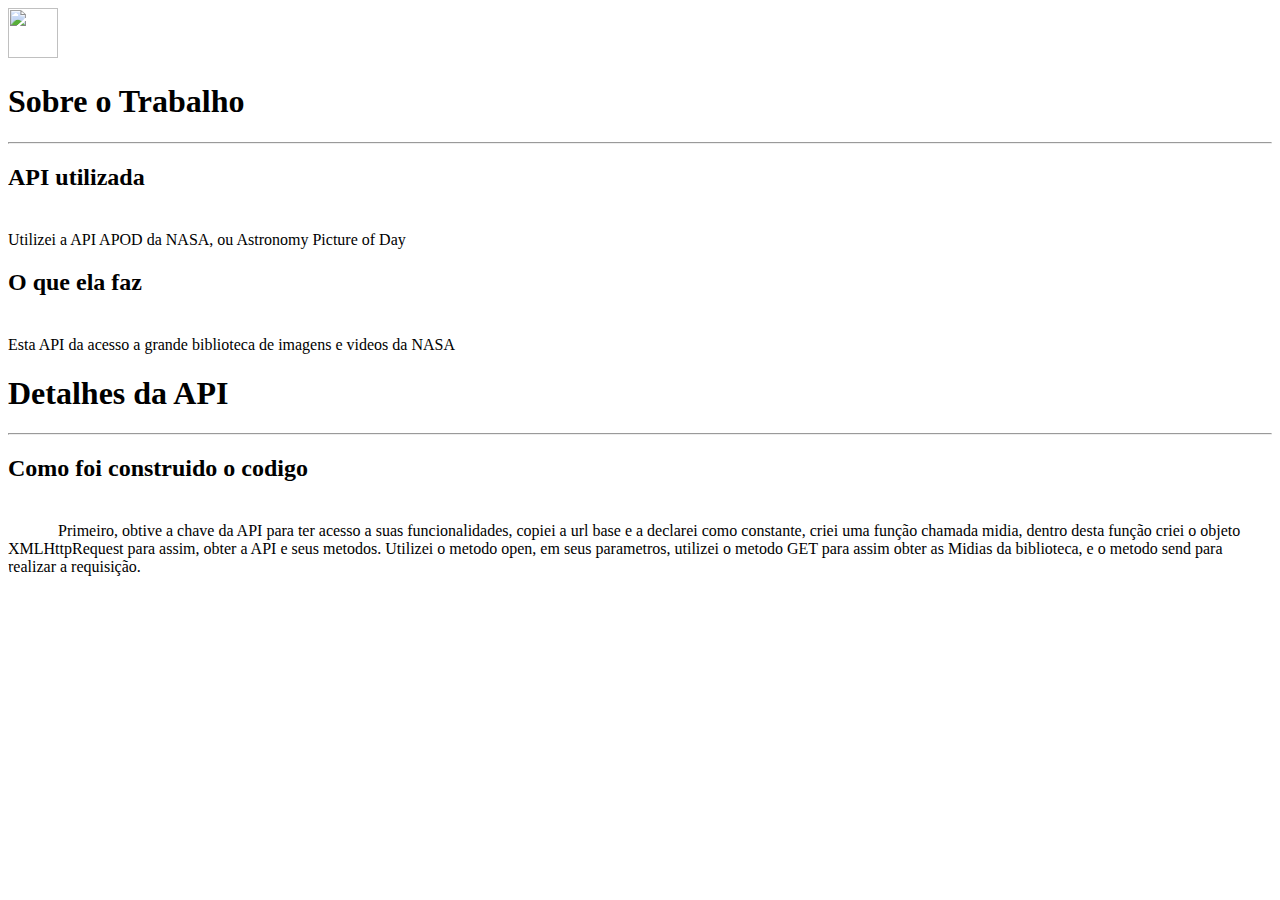
==== informações_do_trabalho.html @ 10f82ed7 "Add files via upload" ====
<!doctype html>
<html lang="en">

<head>
  <title>Title</title>
  <!-- Required meta tags -->
  <meta charset="utf-8">
  <meta name="viewport" content="width=device-width, initial-scale=1, shrink-to-fit=no">

  <link rel="stylesheet" href="estilo.css">
  <link href="https://cdn.jsdelivr.net/npm/bootstrap@5.2.1/dist/css/bootstrap.min.css" rel="stylesheet"
    integrity="sha384-iYQeCzEYFbKjA/T2uDLTpkwGzCiq6soy8tYaI1GyVh/UjpbCx/TYkiZhlZB6+fzT" crossorigin="anonymous">

</head>

<body  class="text-white"  style="background-image: url(https://i0.wp.com/news.productioncrate.com/wp-content/uploads/2022/12/ProductionCrate-Space_HDRI_Preview_3.jpg?fit=1920%2C1080&ssl=1);">
    <header>
        <nav class="navbar bg-dark">    
        <a class="navbar-brand" href="#"></a>
        <div class="col-10">
         
        <img   src="https://cdn-icons-png.flaticon.com/512/771/771271.png" alt="" width="50" height="50">
        
</div>
</header>
  <main>
    <div class="container">
    <h1  class="text-start mt-5 p-3 display-5"> <strong>Sobre o Trabalho</strong></h1>
    <hr>
    
    <h2 class="text-center mt-5 display-6">API utilizada</h2>
    <p class="text-center">Utilizei a API APOD da NASA, ou Astronomy Picture of Day</p>

    <h2 class="text-center mt-5 display-6">O que ela faz</h2>
    <p class="text-center">Esta API da acesso a grande biblioteca de imagens e videos da NASA</p>

    <h1 class="mt-5 p-3 display-5"> <strong>Detalhes da API</strong></h1>
    <hr>

    <h2 class="text-center mt-5 display-6">Como foi construido o codigo</h2>
    <p  class="text-start pt-5" style="text-indent: 50px;" >Primeiro, obtive a chave da API para ter acesso a suas funcionalidades,
    copiei a url base e a declarei como constante, criei uma função chamada midia, dentro desta função 
  criei o objeto XMLHttpRequest para assim, obter a API e seus metodos. Utilizei o metodo open, 
em seus parametros, utilizei o metodo GET para assim obter as Midias da biblioteca, e o metodo send para
realizar a requisição. </p>
    
  </main>
</div>
  <footer id="pe">
    <!-- place footer here -->
  </footer>
  <!-- Bootstrap JavaScript Libraries -->
  <script src="https://cdn.jsdelivr.net/npm/@popperjs/core@2.11.6/dist/umd/popper.min.js"
    integrity="sha384-oBqDVmMz9ATKxIep9tiCxS/Z9fNfEXiDAYTujMAeBAsjFuCZSmKbSSUnQlmh/jp3" crossorigin="anonymous">
  </script>

  <script src="https://cdn.jsdelivr.net/npm/bootstrap@5.2.1/dist/js/bootstrap.min.js"
    integrity="sha384-7VPbUDkoPSGFnVtYi0QogXtr74QeVeeIs99Qfg5YCF+TidwNdjvaKZX19NZ/e6oz" crossorigin="anonymous">
  </script>
</body>

</html>
---- estilo.css ----
.texto{
    color: white;

}

button:hover{
    transition: 0.5s;
    transform: scale(1.1);
    background-color: rgb(228, 45, 203);
    color: black;
    
}

button:not(:hover){
    transition: 0.5s;
    
}
img{
overflow-x: hidden;
overflow-y: hidden;


}



.container{
    
    align-items: block;
    height: 100%;
    width: 100%;
    overflow-x: hidden;
    border-radius: 30px;

}

p{
    padding-top: 20px;
}
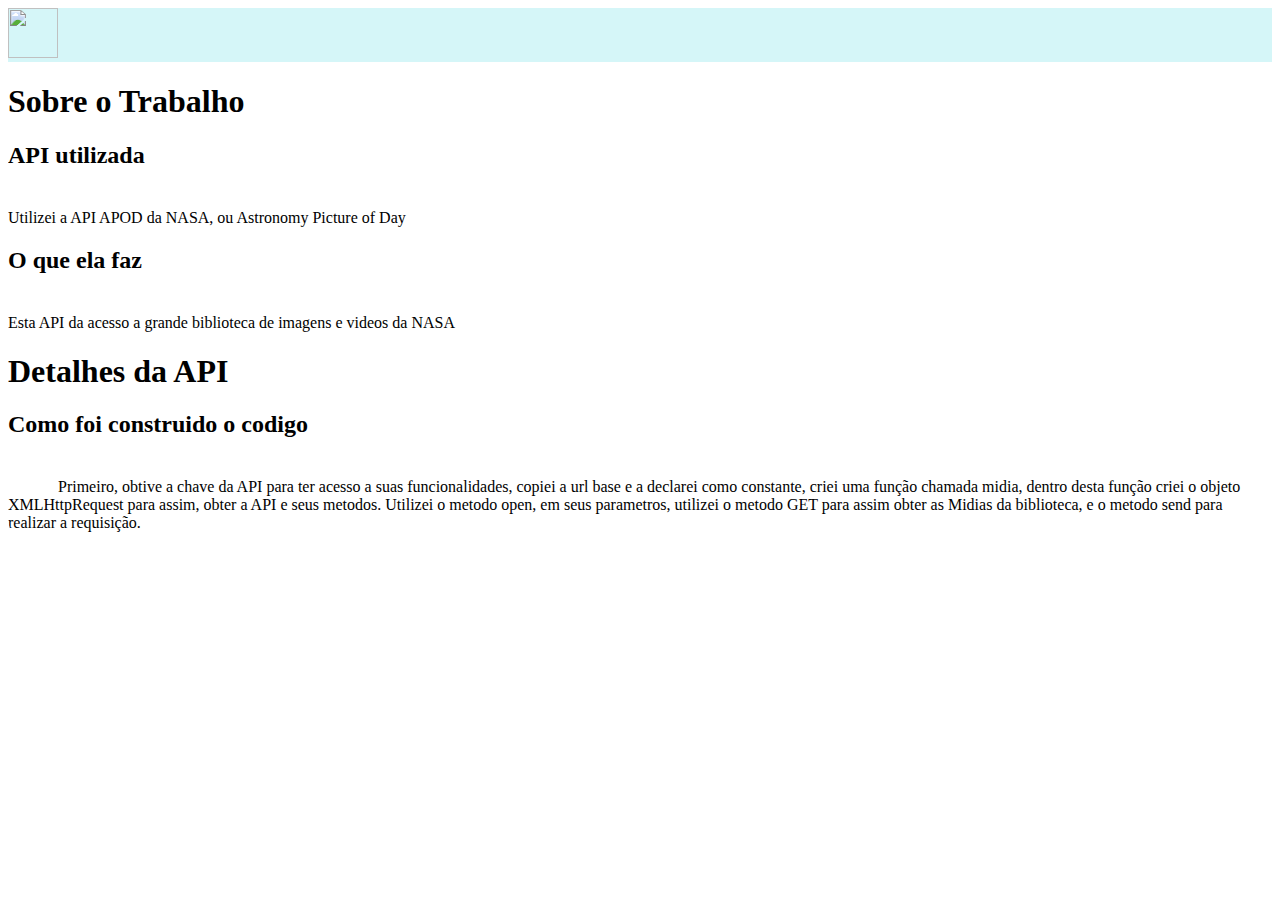
==== commit f52119c1: "Add files via upload" ====
--- a/informações_do_trabalho.html
+++ b/informações_do_trabalho.html
@@ -6,27 +6,26 @@
   <!-- Required meta tags -->
   <meta charset="utf-8">
   <meta name="viewport" content="width=device-width, initial-scale=1, shrink-to-fit=no">
-
+  
   <link rel="stylesheet" href="estilo.css">
   <link href="https://cdn.jsdelivr.net/npm/bootstrap@5.2.1/dist/css/bootstrap.min.css" rel="stylesheet"
     integrity="sha384-iYQeCzEYFbKjA/T2uDLTpkwGzCiq6soy8tYaI1GyVh/UjpbCx/TYkiZhlZB6+fzT" crossorigin="anonymous">
 
 </head>
 
-<body  class="text-white"  style="background-image: url(https://i0.wp.com/news.productioncrate.com/wp-content/uploads/2022/12/ProductionCrate-Space_HDRI_Preview_3.jpg?fit=1920%2C1080&ssl=1);">
+<body  class="text-white"  style="background-image: url(https://static.globalnoticias.pt/dn/image.jpg?brand=DN&type=generate&guid=01e7535d-0d35-4a12-8ab3-fb69096de630&t=20220822214337); height: 100vh; background-repeat: no-repeat;">
     <header>
-        <nav class="navbar bg-dark">    
+        <nav class="navbar" style="background:  hwb(184 46% 9% / 0.301);">    
         <a class="navbar-brand" href="#"></a>
         <div class="col-10">
          
-        <img   src="https://cdn-icons-png.flaticon.com/512/771/771271.png" alt="" width="50" height="50">
+        <img   src="https://cdn-icons-png.flaticon.com/512/103/103568.png" alt="" width="50" height="50">
         
 </div>
 </header>
   <main>
-    <div class="container">
-    <h1  class="text-start mt-5 p-3 display-5"> <strong>Sobre o Trabalho</strong></h1>
-    <hr>
+    <div class="container text-center">
+    <h1  class="text-center mt-5 p-3 display-3">Sobre o Trabalho</h1>
     
     <h2 class="text-center mt-5 display-6">API utilizada</h2>
     <p class="text-center">Utilizei a API APOD da NASA, ou Astronomy Picture of Day</p>
@@ -34,8 +33,8 @@
     <h2 class="text-center mt-5 display-6">O que ela faz</h2>
     <p class="text-center">Esta API da acesso a grande biblioteca de imagens e videos da NASA</p>
 
-    <h1 class="mt-5 p-3 display-5"> <strong>Detalhes da API</strong></h1>
-    <hr>
+    <h1 class="mt-5 p-3 display-3"> Detalhes da API</h1>
+   
 
     <h2 class="text-center mt-5 display-6">Como foi construido o codigo</h2>
     <p  class="text-start pt-5" style="text-indent: 50px;" >Primeiro, obtive a chave da API para ter acesso a suas funcionalidades,
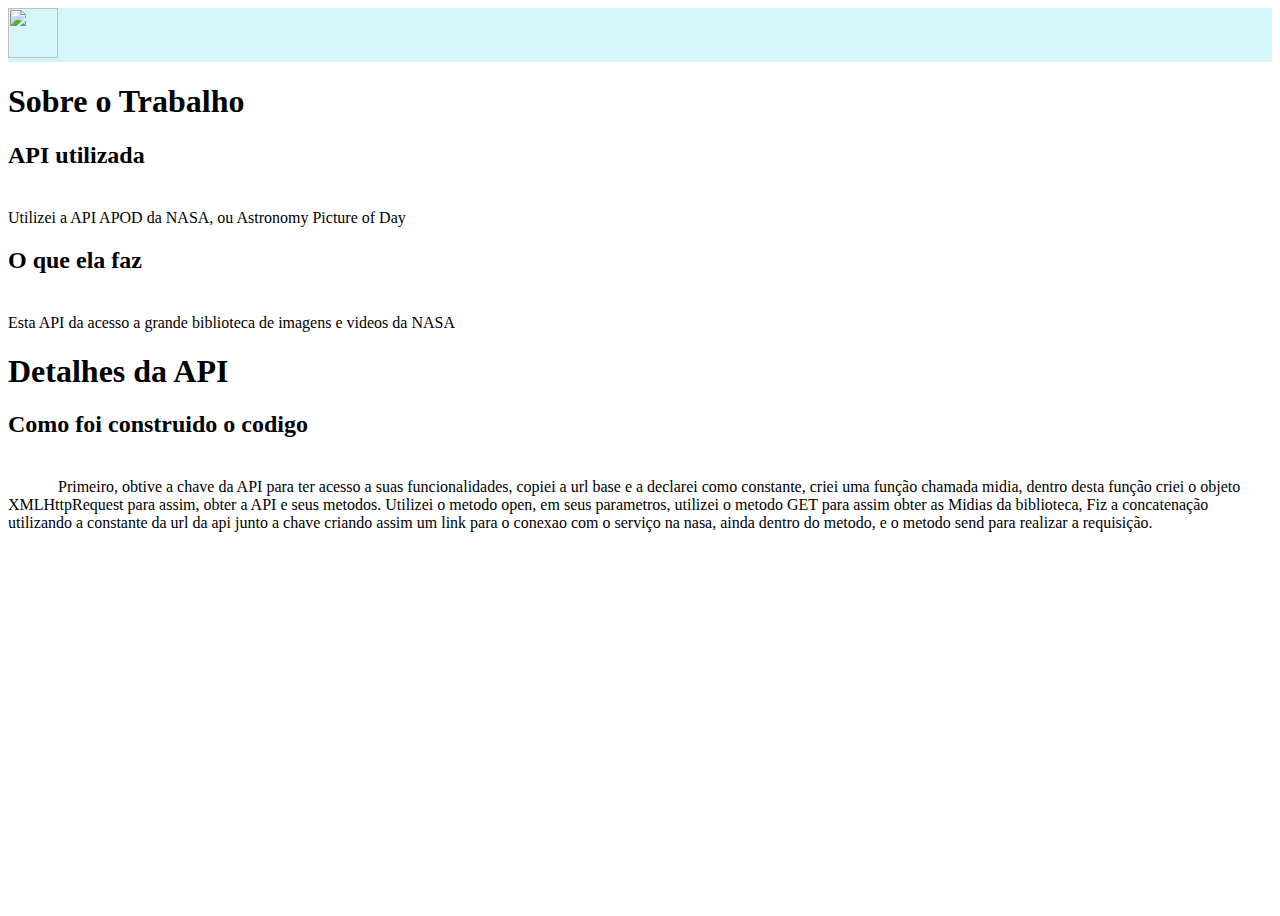
==== commit e6b3eab5: "Add files via upload" ====
--- a/informações_do_trabalho.html
+++ b/informações_do_trabalho.html
@@ -13,7 +13,7 @@
 
 </head>
 
-<body  class="text-white"  style="background-image: url(https://static.globalnoticias.pt/dn/image.jpg?brand=DN&type=generate&guid=01e7535d-0d35-4a12-8ab3-fb69096de630&t=20220822214337); height: 100vh; background-repeat: no-repeat;">
+<body  class="text-white"  style="background-image: url(https://cdn.wallpapersafari.com/13/44/9sG0aX.jpg); height: 100vh; background-repeat: no-repeat;">
     <header>
         <nav class="navbar" style="background:  hwb(184 46% 9% / 0.301);">    
         <a class="navbar-brand" href="#"></a>
@@ -40,8 +40,9 @@
     <p  class="text-start pt-5" style="text-indent: 50px;" >Primeiro, obtive a chave da API para ter acesso a suas funcionalidades,
     copiei a url base e a declarei como constante, criei uma função chamada midia, dentro desta função 
   criei o objeto XMLHttpRequest para assim, obter a API e seus metodos. Utilizei o metodo open, 
-em seus parametros, utilizei o metodo GET para assim obter as Midias da biblioteca, e o metodo send para
-realizar a requisição. </p>
+em seus parametros, utilizei o metodo GET para assim obter as Midias da biblioteca, Fiz a concatenação utilizando a constante da url da api junto a chave criando assim 
+um link para o conexao com o serviço na nasa, ainda dentro do metodo, e o metodo send para
+realizar a requisição.  </p>
     
   </main>
 </div>
--- a/estilo.css
+++ b/estilo.css
@@ -30,6 +30,7 @@
     height: 100%;
     width: 100%;
     overflow-x: hidden;
+    overflow-y: hidden;
     border-radius: 30px;
 
 }
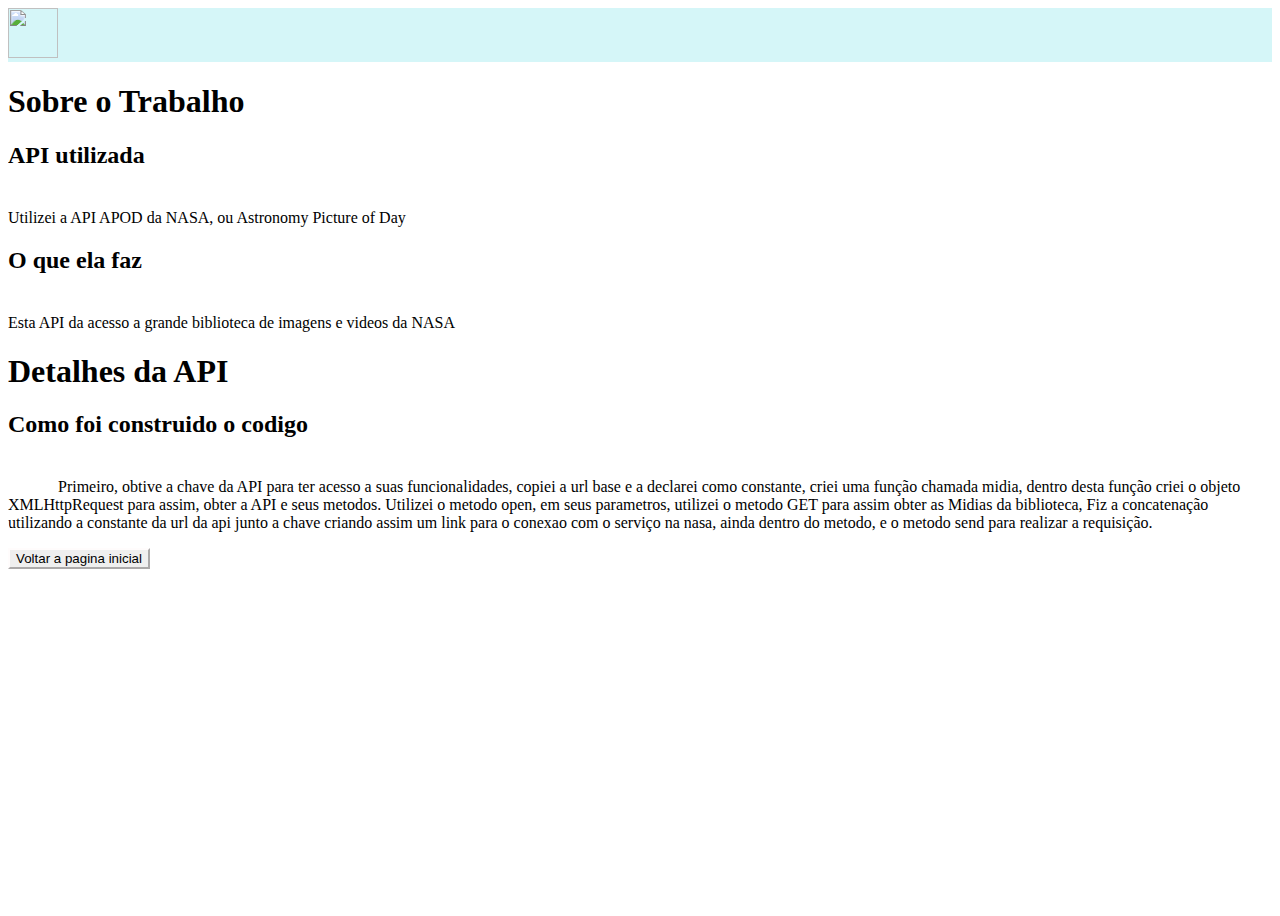
==== commit 4bc0a4c9: "Add files via upload" ====
--- a/informações_do_trabalho.html
+++ b/informações_do_trabalho.html
@@ -2,11 +2,11 @@
 <html lang="en">
 
 <head>
-  <title>Title</title>
+  <title>Odyssey - Informação do trabalho</title>
   <!-- Required meta tags -->
   <meta charset="utf-8">
   <meta name="viewport" content="width=device-width, initial-scale=1, shrink-to-fit=no">
-  
+  <link rel="shortcut icon" href="https://icons-for-free.com/iconfiles/png/512/astronomy+rocket+science+space+icon-1320195090222025731.png" type="image/x-icon">
   <link rel="stylesheet" href="estilo.css">
   <link href="https://cdn.jsdelivr.net/npm/bootstrap@5.2.1/dist/css/bootstrap.min.css" rel="stylesheet"
     integrity="sha384-iYQeCzEYFbKjA/T2uDLTpkwGzCiq6soy8tYaI1GyVh/UjpbCx/TYkiZhlZB6+fzT" crossorigin="anonymous">
@@ -46,8 +46,10 @@
     
   </main>
 </div>
-  <footer id="pe">
-    <!-- place footer here -->
+  <footer id="pe" class="text-center">
+    <form action="index.html">
+    <button class="btn btn-primary-outline text-white mt-5 mb-5"   style="border-color: rgb(255, 252, 252);">Voltar a pagina inicial</button>
+  </form>
   </footer>
   <!-- Bootstrap JavaScript Libraries -->
   <script src="https://cdn.jsdelivr.net/npm/@popperjs/core@2.11.6/dist/umd/popper.min.js"
--- a/estilo.css
+++ b/estilo.css
@@ -27,14 +27,19 @@
 .container{
     
     align-items: block;
-    height: 100%;
-    width: 100%;
+   
     overflow-x: hidden;
     overflow-y: hidden;
     border-radius: 30px;
+    width: 100%;
+    height: 100%;
 
 }
 
 p{
     padding-top: 20px;
+}
+video{
+    overflow-x: hidden;
+    overflow-y: hidden; 
 }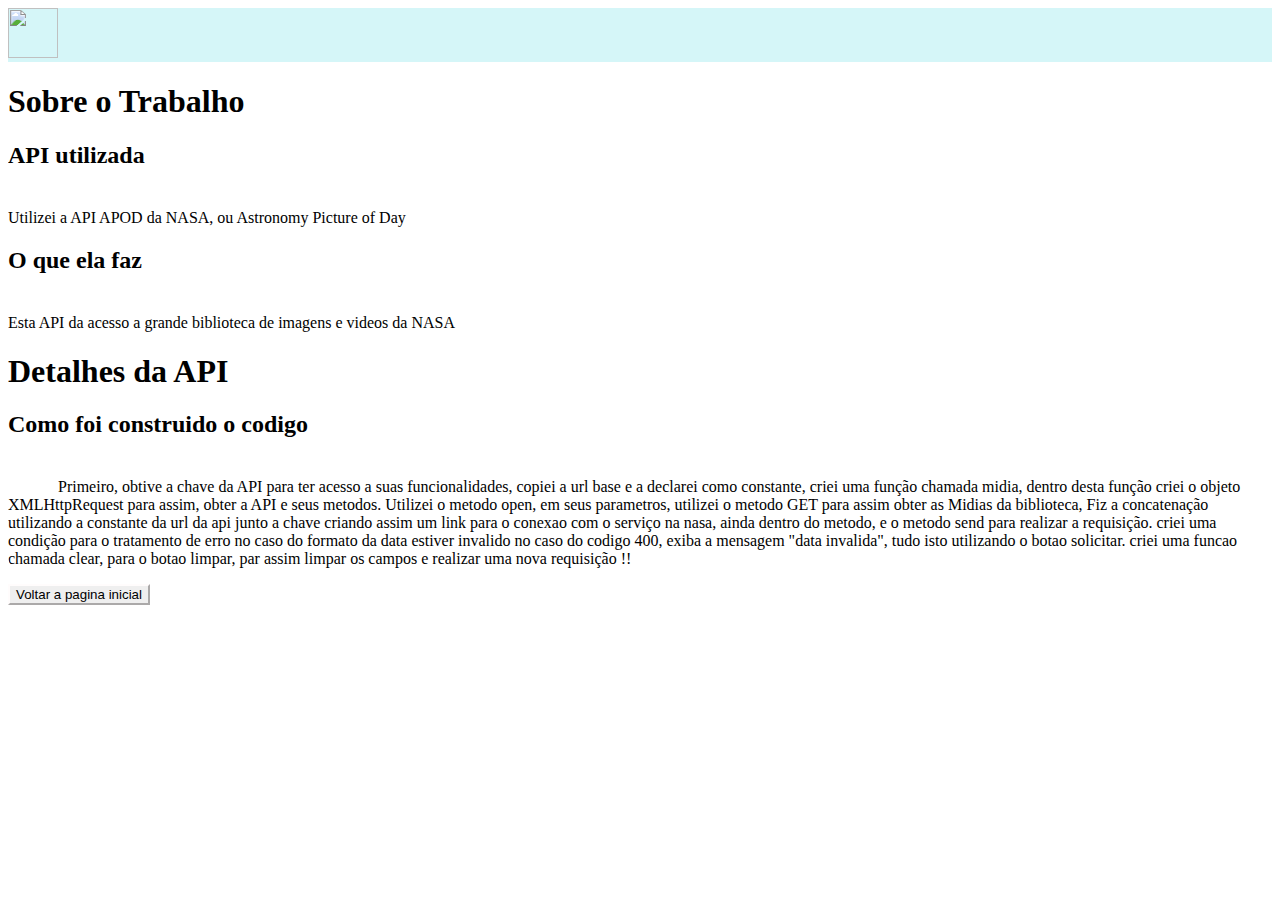
==== commit 82b5bb9f: "Add files via upload" ====
--- a/informações_do_trabalho.html
+++ b/informações_do_trabalho.html
@@ -2,7 +2,7 @@
 <html lang="en">
 
 <head>
-  <title>Odyssey - Informação do trabalho</title>
+  <title>2001 - Informação do trabalho</title>
   <!-- Required meta tags -->
   <meta charset="utf-8">
   <meta name="viewport" content="width=device-width, initial-scale=1, shrink-to-fit=no">
@@ -38,11 +38,15 @@
 
     <h2 class="text-center mt-5 display-6">Como foi construido o codigo</h2>
     <p  class="text-start pt-5" style="text-indent: 50px;" >Primeiro, obtive a chave da API para ter acesso a suas funcionalidades,
-    copiei a url base e a declarei como constante, criei uma função chamada midia, dentro desta função 
-  criei o objeto XMLHttpRequest para assim, obter a API e seus metodos. Utilizei o metodo open, 
+copiei a url base e a declarei como constante, criei uma função chamada midia, dentro desta função 
+criei o objeto XMLHttpRequest para assim, obter a API e seus metodos. Utilizei o metodo open, 
 em seus parametros, utilizei o metodo GET para assim obter as Midias da biblioteca, Fiz a concatenação utilizando a constante da url da api junto a chave criando assim 
 um link para o conexao com o serviço na nasa, ainda dentro do metodo, e o metodo send para
-realizar a requisição.  </p>
+realizar a requisição. criei uma condição para o tratamento de erro
+no caso do formato da data estiver invalido no caso do codigo 400,
+exiba a mensagem "data invalida", tudo isto utilizando o botao solicitar.
+criei uma funcao chamada clear, para o botao limpar, par assim limpar os campos 
+e realizar uma nova requisição !!  </p>
     
   </main>
 </div>
--- a/estilo.css
+++ b/estilo.css
@@ -33,13 +33,14 @@
     border-radius: 30px;
     width: 100%;
     height: 100%;
+ 
 
 }
 
 p{
     padding-top: 20px;
 }
-video{
-    overflow-x: hidden;
-    overflow-y: hidden; 
+iframe{
+    
+    margin: 900px;
 }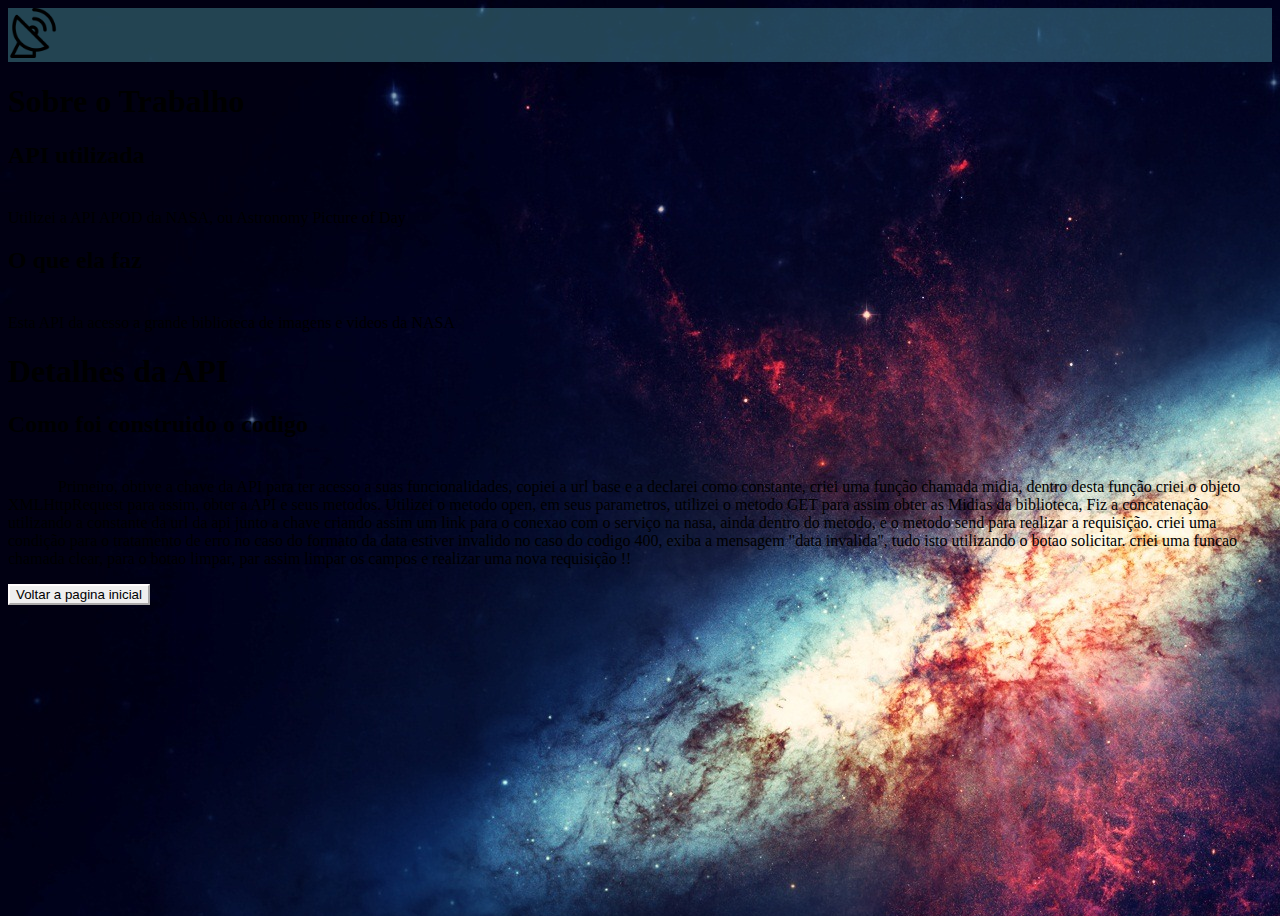
==== commit 258495ef: "Add files via upload" ====
--- a/informações_do_trabalho.html
+++ b/informações_do_trabalho.html
@@ -13,13 +13,13 @@
 
 </head>
 
-<body  class="text-white"  style="background-image: url(https://cdn.wallpapersafari.com/13/44/9sG0aX.jpg); height: 100vh; background-repeat: no-repeat;">
+<body  class="text-white"  style="background-image: url(./fundo_info.jpg); height: 100vh; background-repeat: no-repeat;">
     <header>
         <nav class="navbar" style="background:  hwb(184 46% 9% / 0.301);">    
         <a class="navbar-brand" href="#"></a>
         <div class="col-10">
          
-        <img   src="https://cdn-icons-png.flaticon.com/512/103/103568.png" alt="" width="50" height="50">
+        <img   src="./icone_info.png" alt="" width="50" height="50">
         
 </div>
 </header>
@@ -46,13 +46,17 @@
 no caso do formato da data estiver invalido no caso do codigo 400,
 exiba a mensagem "data invalida", tudo isto utilizando o botao solicitar.
 criei uma funcao chamada clear, para o botao limpar, par assim limpar os campos 
-e realizar uma nova requisição !!  </p>
+e realizar uma nova requisição !!
+
+  </p>
+  
+  
     
   </main>
 </div>
   <footer id="pe" class="text-center">
     <form action="index.html">
-    <button class="btn btn-primary-outline text-white mt-5 mb-5"   style="border-color: rgb(255, 252, 252);">Voltar a pagina inicial</button>
+    <button class="btn btn-primary-outline text-white mb-2"   style="border-color: rgb(255, 252, 252);">Voltar a pagina inicial</button>
   </form>
   </footer>
   <!-- Bootstrap JavaScript Libraries -->
